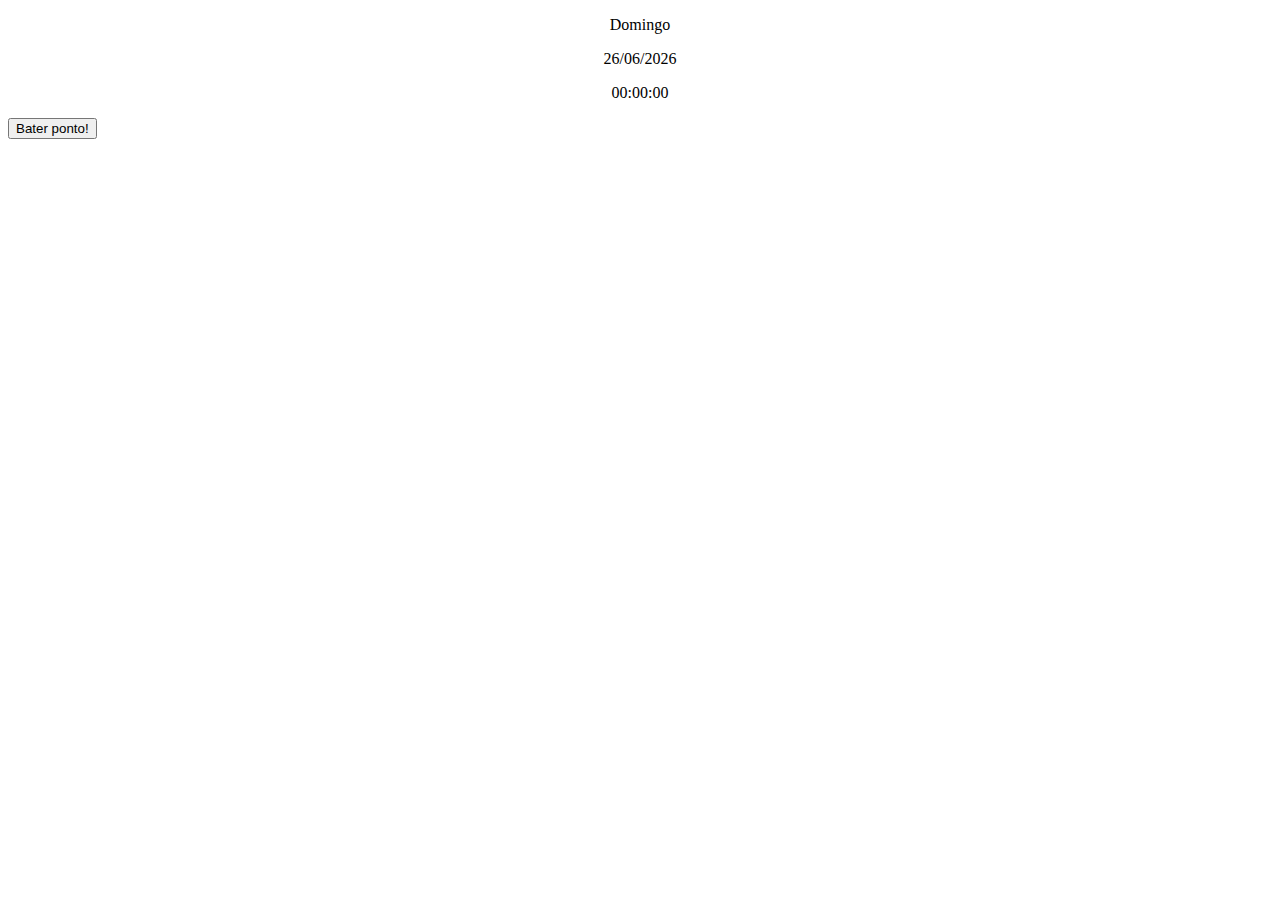
==== index.html @ 7e179251 "Implementado geolocalização" ====
<!DOCTYPE html>
<html lang="pt-br">
<head>
    <meta charset="UTF-8">
    <meta name="viewport" content="width=device-width, initial-scale=1.0">
    <title>Sistema de Controle de Ponto</title>
    <link rel="stylesheet" href="css/style.css">
</head>
<body>
    <div class="data-hora">
        <p id="dia-semana"></p>
        <p id="dia-mes-ano"></p>
        <p id="hora-min-seg">00:00:00</p>
    </div>
    <button id="btn-bater-ponto">Bater ponto!</button>
    <dialog id="dialog-ponto">
        <p id="dialog-data"></p>
        <p id="dialog-hora"></p>
        <!-- Transformar em um select -->
        <!-- Por padrão, estará com o valor do próximo tipo de ponto -->
        <button id="btn-entrada">Entrada</button>
        <button id="btn-intervalo">Intervalo</button>
        <button id="btn-volta-intervalo">Volta Intervalo</button>
        <button id="btn-saida">Saida</button>
        <button id="btn-dialog-fechar">X</button> 
    </dialog>
    <!-- criar histórico dos últimos n registros-->
    <!-- criar footer para alerta -->
    <script src="js/index.js"></script>
</body>
</html>
---- css/style.css ----
.data-hora {
    text-align: center;
}

#dialog-ponto {
    position: fixed;
    left: 50%;
    top: 50%;
    width: 50%;
    height: 50%;
    transform: translate(-50%, -50%);
}

#btn-dialog-fechar {
    position: absolute;
    top: 0;
    right: 0;
    background-color: red;
}
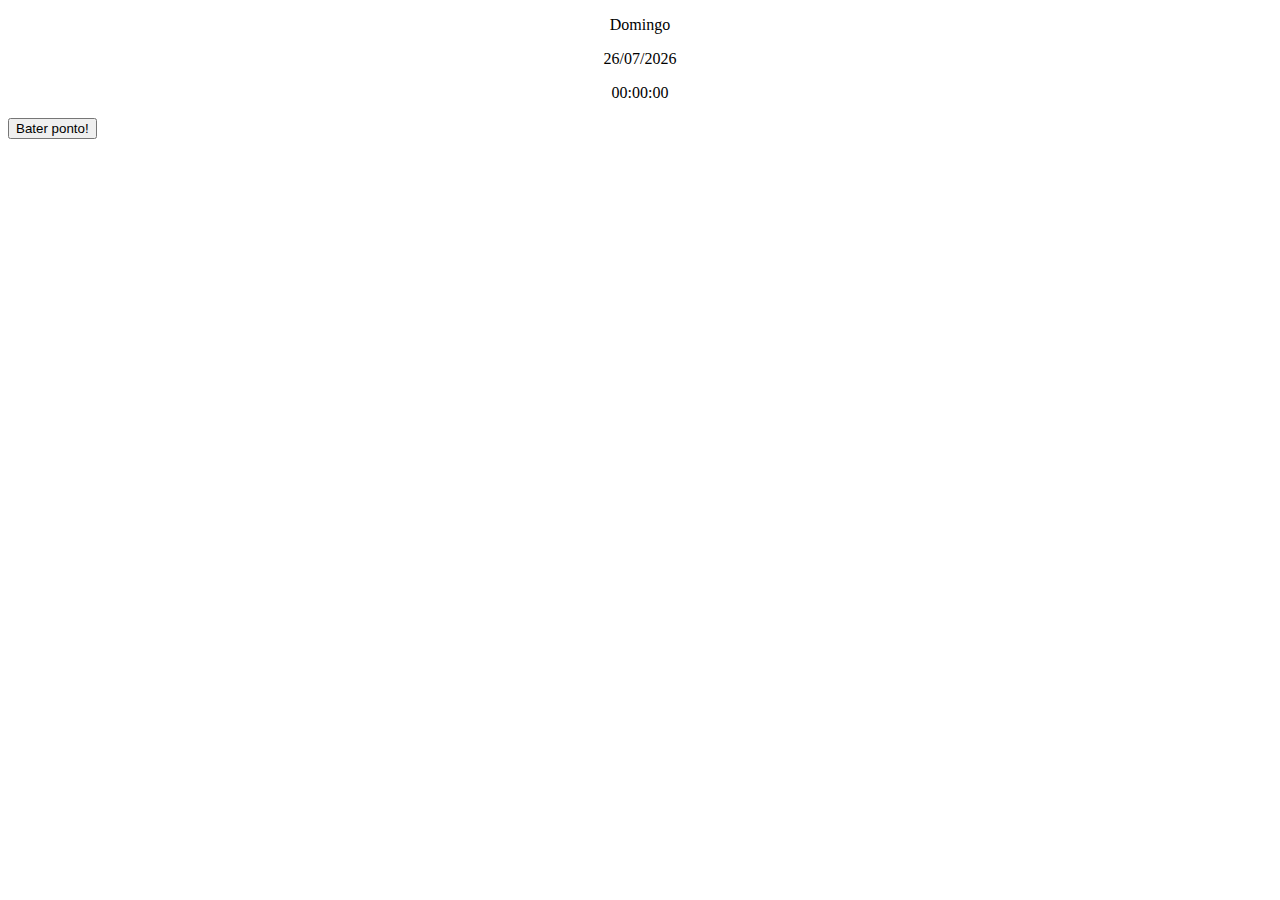
==== commit 0b9f4552: "Implementado <select> e objeto 'ponto'" ====
--- a/index.html
+++ b/index.html
@@ -16,13 +16,14 @@
     <dialog id="dialog-ponto">
         <p id="dialog-data"></p>
         <p id="dialog-hora"></p>
-        <!-- Transformar em um select -->
-        <!-- Por padrão, estará com o valor do próximo tipo de ponto -->
-        <button id="btn-entrada">Entrada</button>
-        <button id="btn-intervalo">Intervalo</button>
-        <button id="btn-volta-intervalo">Volta Intervalo</button>
-        <button id="btn-saida">Saida</button>
-        <button id="btn-dialog-fechar">X</button> 
+    <select name="tipos-ponto" id="tipos-ponto" >
+        <option value="entrada">Entrada</option>
+        <option value="intervalo">Intervalo</option>
+        <option value="volta-intervalo">Volta Intervalo</option>
+        <option value="saida">Saida</option>
+    </select>
+    <button id="btn-dialog-bater-ponto">Registrar ponto</button>
+    <button id="btn-dialog-fechar">X</button> 
     </dialog>
     <!-- criar histórico dos últimos n registros-->
     <!-- criar footer para alerta -->
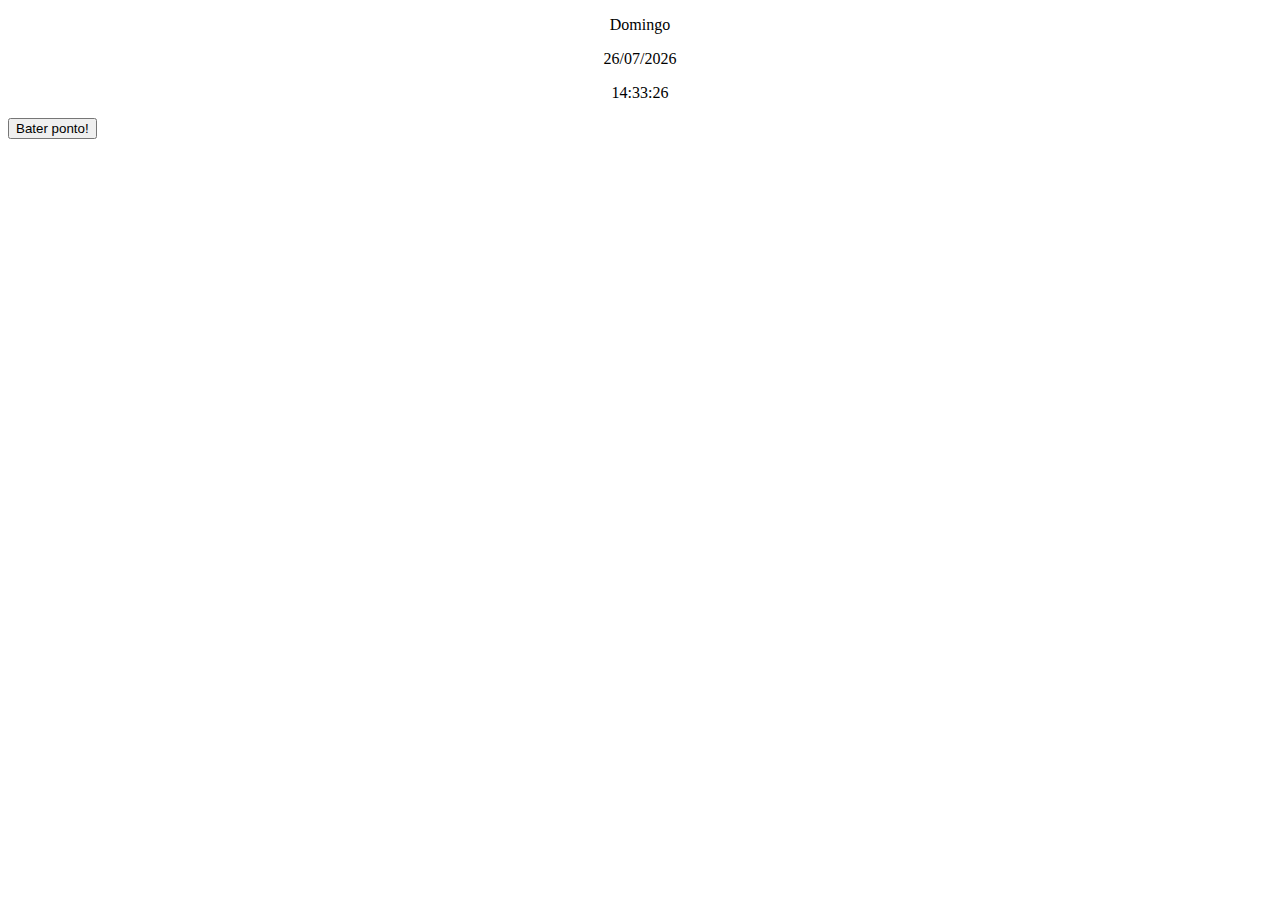
==== commit 7309c2cb: "Atualização do código" ====
--- a/index.html
+++ b/index.html
@@ -7,24 +7,31 @@
     <link rel="stylesheet" href="css/style.css">
 </head>
 <body>
+    <div id="alerta-registro-ponto" class="hidden">
+        <p>Ponto registrado com sucesso</p>
+    </div>
     <div class="data-hora">
-        <p id="dia-semana"></p>
-        <p id="dia-mes-ano"></p>
-        <p id="hora-min-seg">00:00:00</p>
+        <p id="dia-semana">Segunda-feira</p>
+        <p id="dia-mes-ano">26/08/2024</p>
+        <p id="hora-min-seg">08:01:35</p>
     </div>
     <button id="btn-bater-ponto">Bater ponto!</button>
     <dialog id="dialog-ponto">
+        <!-- TO-DO: -->
+        <!-- Quais outras informações relevantes podemos mostrar para o usuário? -->
         <p id="dialog-data"></p>
         <p id="dialog-hora"></p>
-    <select name="tipos-ponto" id="tipos-ponto" >
-        <option value="entrada">Entrada</option>
-        <option value="intervalo">Intervalo</option>
-        <option value="volta-intervalo">Volta Intervalo</option>
-        <option value="saida">Saida</option>
-    </select>
-    <button id="btn-dialog-bater-ponto">Registrar ponto</button>
-    <button id="btn-dialog-fechar">X</button> 
+        <select name="tipos-ponto" id="tipos-ponto">
+            <option value="entrada">Entrada</option>
+            <option value="intervalo">Intervalo</option>
+            <option value="volta-intervalo">Volta Intervalo</option>
+            <option value="saida">Saída</option>
+        </select>
+        <button id="btn-dialog-bater-ponto">Registrar ponto</button>
+        <p id="dialog-last-register"></p>
+        <button id="btn-dialog-fechar">X</button>
     </dialog>
+    <!-- TO-DO: -->
     <!-- criar histórico dos últimos n registros-->
     <!-- criar footer para alerta -->
     <script src="js/index.js"></script>
--- a/css/style.css
+++ b/css/style.css
@@ -1,19 +1,42 @@
 .data-hora {
     text-align: center;
-}
-
-#dialog-ponto {
-    position: fixed;
-    left: 50%;
-    top: 50%;
-    width: 50%;
-    height: 50%;
-    transform: translate(-50%, -50%);
 }
 
 #btn-dialog-fechar {
     position: absolute;
     top: 0;
     right: 0;
-    background-color: red;
+}
+
+/* Posicionamento do alerta no topo da página com position fixed */
+#alerta-registro-ponto {
+    position: fixed;
+    top: 0;
+    left: 0;
+    width: 100%;
+    background-color: #ccc;
+    /* TO-DO: */
+    /* posicionar fora da página */
+    /* pode usar o translate no eixo Y */
+    /* usar um efeito de transição */
+}
+
+#alerta-registro-ponto p {
+    text-align: center;
+    /* TO-DO: */
+    /* Estilizar */
+}
+
+/* TO-DO: */
+/* Adicionar código CSS para alterar a opacidade */
+.hidden {
+    /* TO-DO: */
+    /* enviar para fora da página */
+    opacity: 0;
+}
+
+.show {
+    /* TO-DO: */
+    /* trazer para dentro da página */
+    opacity: 1;
 }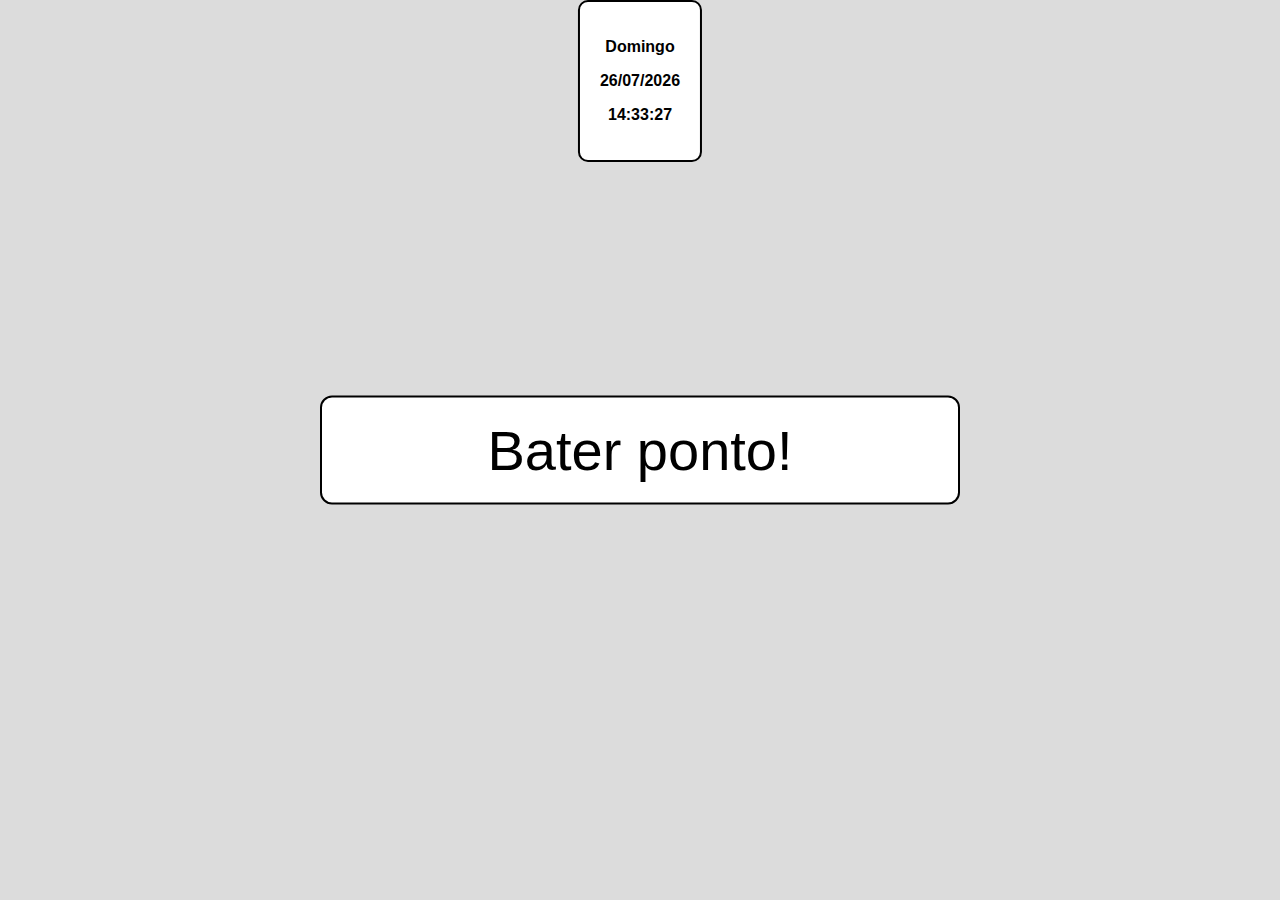
==== commit 316df820: "Estilizado" ====
--- a/index.html
+++ b/index.html
@@ -15,7 +15,9 @@
         <p id="dia-mes-ano">26/08/2024</p>
         <p id="hora-min-seg">08:01:35</p>
     </div>
-    <button id="btn-bater-ponto">Bater ponto!</button>
+    <div id="div-btn-bater-ponto">
+        <button id="btn-bater-ponto" class="button">Bater ponto!</button>
+    </div>
     <dialog id="dialog-ponto">
         <!-- TO-DO: -->
         <!-- Quais outras informações relevantes podemos mostrar para o usuário? -->
--- a/css/style.css
+++ b/css/style.css
@@ -1,5 +1,23 @@
+body {
+    background-color: gainsboro;
+}
+
+* {
+    font-family: Arial, Helvetica, sans-serif;
+}
+
 .data-hora {
     text-align: center;
+    position: absolute;
+    left: 50%;
+    top: 0%;
+    transform: translate(-50%, -0%);
+    font-weight: 900;
+    /* box-shadow: 0 12px 16px 0 rgba(0,0,0,0.24), 0 17px 50px 0 rgba(0,0,0,0.19); */
+    padding: 20px;
+    border: solid 2px;
+    border-radius: 10px;
+    background-color: #ffffff;
 }
 
 #btn-dialog-fechar {
@@ -23,6 +41,16 @@
 
 #alerta-registro-ponto p {
     text-align: center;
+    position: fixed;
+    width: 100%;
+    bottom: 0;
+    margin-bottom: 0;
+    padding: 5px;
+    box-sizing: border-box;
+    border: solid 2px;
+    font-size: 28px;
+    font-weight: bolder;
+    background-color: rgb(0, 255, 0);
     /* TO-DO: */
     /* Estilizar */
 }
@@ -39,4 +67,48 @@
     /* TO-DO: */
     /* trazer para dentro da página */
     opacity: 1;
+}
+
+.button {
+    position: relative;
+    background-color: #ffffff;
+    border: solid 2px;
+    font-size: 56px;
+    color: #000000;
+    border-radius: 12px;
+    padding: 20px;
+    width: 50%;
+    text-align: center;
+    -webkit-transition-duration: 0.4s;
+    transition-duration: 0.4s;
+    text-decoration: none;
+    overflow: hidden;
+    cursor: pointer;
+    position: absolute;
+    left: 50%;
+    top: 50%;
+    transform: translate(-50%, -50%);
+}
+
+.button:hover {
+    background-color: #bdbdbd;
+    /* box-shadow: 0 12px 16px 0 rgba(0,0,0,0.24), 0 17px 50px 0 rgba(0,0,0,0.19); */
+}
+
+#div-btn-bater-ponto {
+    text-align: center;
+}
+
+#dialog-ponto {
+    box-shadow: 0 12px 16px 0 rgba(0,0,0,0.24), 0 17px 50px 0 rgba(0,0,0,0.19);
+    position: absolute;
+    width: 50%;
+    height: 50%;
+    align-items: center;
+    justify-content: space-between;
+}
+
+
+#dialog-ponto::backdrop {
+    backdrop-filter: blur(5px);
 }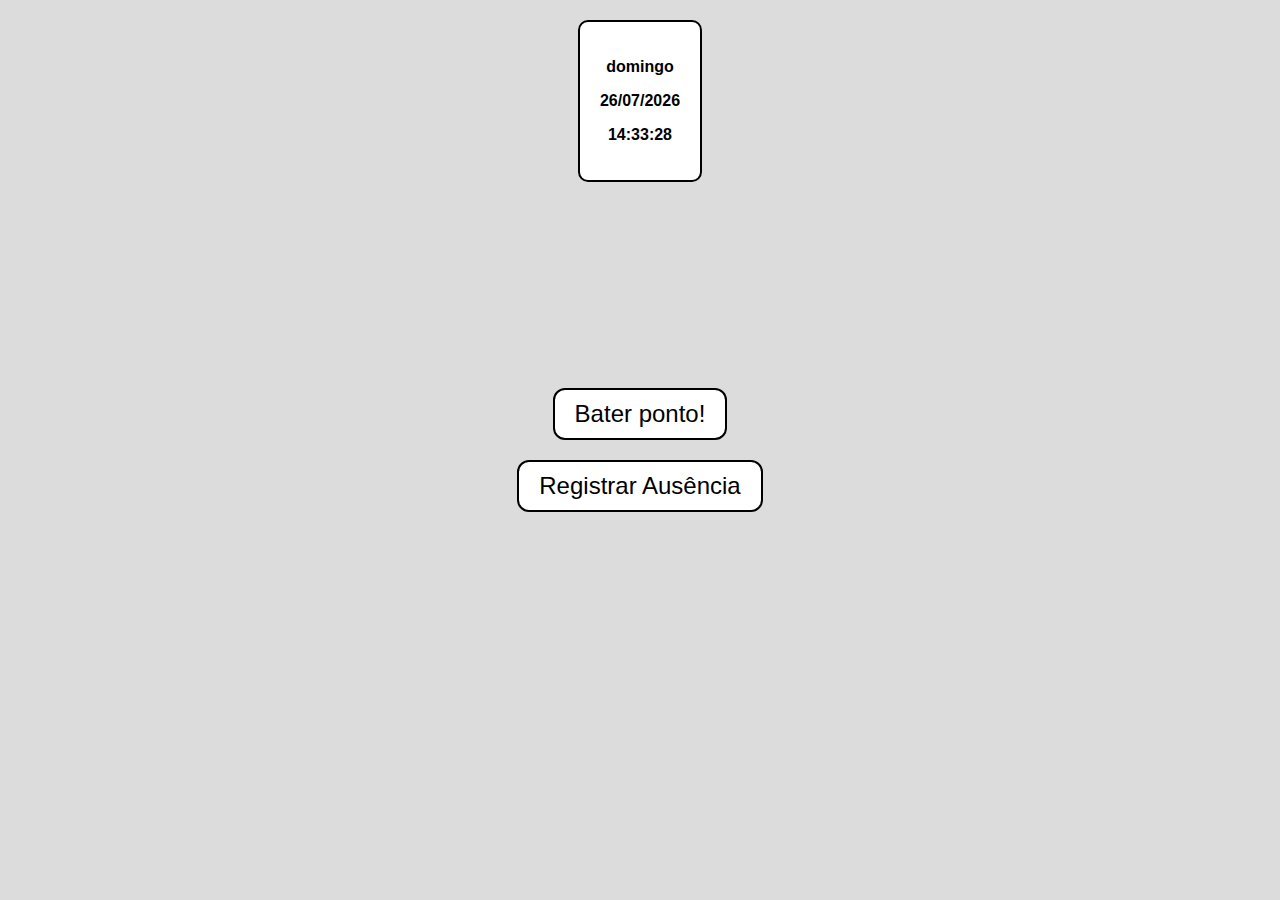
==== commit 6853d63d: "ver 0.1" ====
--- a/index.html
+++ b/index.html
@@ -7,20 +7,17 @@
     <link rel="stylesheet" href="css/style.css">
 </head>
 <body>
-    <div id="alerta-registro-ponto" class="hidden">
-        <p>Ponto registrado com sucesso</p>
-    </div>
+    <div id="alerta-registro-ponto" class="hidden">Ponto registrado com sucesso!</div>
     <div class="data-hora">
         <p id="dia-semana">Segunda-feira</p>
-        <p id="dia-mes-ano">26/08/2024</p>
-        <p id="hora-min-seg">08:01:35</p>
+        <p id="dia-mes-ano">00/00/0000</p>
+        <p id="hora-min-seg">00:00:00</p>
     </div>
     <div id="div-btn-bater-ponto">
         <button id="btn-bater-ponto" class="button">Bater ponto!</button>
+        <button id="btn-registrar-ausencia" class="button">Registrar Ausência</button>
     </div>
     <dialog id="dialog-ponto">
-        <!-- TO-DO: -->
-        <!-- Quais outras informações relevantes podemos mostrar para o usuário? -->
         <p id="dialog-data"></p>
         <p id="dialog-hora"></p>
         <select name="tipos-ponto" id="tipos-ponto">
@@ -33,9 +30,15 @@
         <p id="dialog-last-register"></p>
         <button id="btn-dialog-fechar">X</button>
     </dialog>
-    <!-- TO-DO: -->
-    <!-- criar histórico dos últimos n registros-->
-    <!-- criar footer para alerta -->
+
+    <dialog id="dialog-ausencia">
+        <p>Registrar Ausência:</p>
+        <input type="text" id="justificativa" placeholder="Justificativa">
+        <input type="file" id="upload-file">
+        <button id="btn-dialog-registrar-ausencia">Registrar</button>
+        <button id="btn-dialog-fechar-ausencia">X</button>
+    </dialog>
+
     <script src="js/index.js"></script>
 </body>
-</html>+</html>
--- a/css/style.css
+++ b/css/style.css
@@ -1,5 +1,11 @@
 body {
     background-color: gainsboro;
+    display: flex; /* Usando Flexbox no body */
+    justify-content: center; /* Centraliza horizontalmente */
+    align-items: center; /* Centraliza verticalmente */
+    height: 100vh; /* Ocupa toda a altura da viewport */
+    margin: 0; /* Remove margens padrão */
+    flex-direction: column;
 }
 
 * {
@@ -7,108 +13,56 @@
 }
 
 .data-hora {
+    position: absolute;
+    top: 20px;
     text-align: center;
-    position: absolute;
-    left: 50%;
-    top: 0%;
-    transform: translate(-50%, -0%);
     font-weight: 900;
-    /* box-shadow: 0 12px 16px 0 rgba(0,0,0,0.24), 0 17px 50px 0 rgba(0,0,0,0.19); */
     padding: 20px;
     border: solid 2px;
     border-radius: 10px;
     background-color: #ffffff;
+    margin-bottom: 20px;
 }
 
-#btn-dialog-fechar {
-    position: absolute;
-    top: 0;
-    right: 0;
-}
-
-/* Posicionamento do alerta no topo da página com position fixed */
-#alerta-registro-ponto {
-    position: fixed;
-    top: 0;
-    left: 0;
-    width: 100%;
-    background-color: #ccc;
-    /* TO-DO: */
-    /* posicionar fora da página */
-    /* pode usar o translate no eixo Y */
-    /* usar um efeito de transição */
-}
-
-#alerta-registro-ponto p {
-    text-align: center;
-    position: fixed;
-    width: 100%;
-    bottom: 0;
-    margin-bottom: 0;
-    padding: 5px;
-    box-sizing: border-box;
-    border: solid 2px;
-    font-size: 28px;
-    font-weight: bolder;
-    background-color: rgb(0, 255, 0);
-    /* TO-DO: */
-    /* Estilizar */
-}
-
-/* TO-DO: */
-/* Adicionar código CSS para alterar a opacidade */
-.hidden {
-    /* TO-DO: */
-    /* enviar para fora da página */
-    opacity: 0;
-}
-
-.show {
-    /* TO-DO: */
-    /* trazer para dentro da página */
-    opacity: 1;
+#div-btn-bater-ponto {
+    display: flex;
+    justify-content: center;
+    align-items: center;
+    flex-direction: column;
 }
 
 .button {
-    position: relative;
     background-color: #ffffff;
     border: solid 2px;
-    font-size: 56px;
+    font-size: 24px;
     color: #000000;
     border-radius: 12px;
-    padding: 20px;
-    width: 50%;
-    text-align: center;
-    -webkit-transition-duration: 0.4s;
+    padding: 10px 20px;
+    margin: 10px;
+    cursor: pointer;
     transition-duration: 0.4s;
-    text-decoration: none;
-    overflow: hidden;
-    cursor: pointer;
-    position: absolute;
-    left: 50%;
-    top: 50%;
-    transform: translate(-50%, -50%);
 }
 
 .button:hover {
     background-color: #bdbdbd;
-    /* box-shadow: 0 12px 16px 0 rgba(0,0,0,0.24), 0 17px 50px 0 rgba(0,0,0,0.19); */
 }
 
-#div-btn-bater-ponto {
-    text-align: center;
+#alerta-registro-ponto {
+    position: fixed;
+    bottom: 20px;
+    right: 20px;
+    background-color: #4CAF50;
+    color: white;
+    padding: 10px;
+    border-radius: 5px;
+    display: none;
+    z-index: 1000;
 }
 
-#dialog-ponto {
-    box-shadow: 0 12px 16px 0 rgba(0,0,0,0.24), 0 17px 50px 0 rgba(0,0,0,0.19);
-    position: absolute;
-    width: 50%;
-    height: 50%;
-    align-items: center;
-    justify-content: space-between;
+#alerta-registro-ponto.show {
+    display: block;
 }
 
-
-#dialog-ponto::backdrop {
-    backdrop-filter: blur(5px);
+#alerta-registro-ponto.hidden {
+    display: none;
 }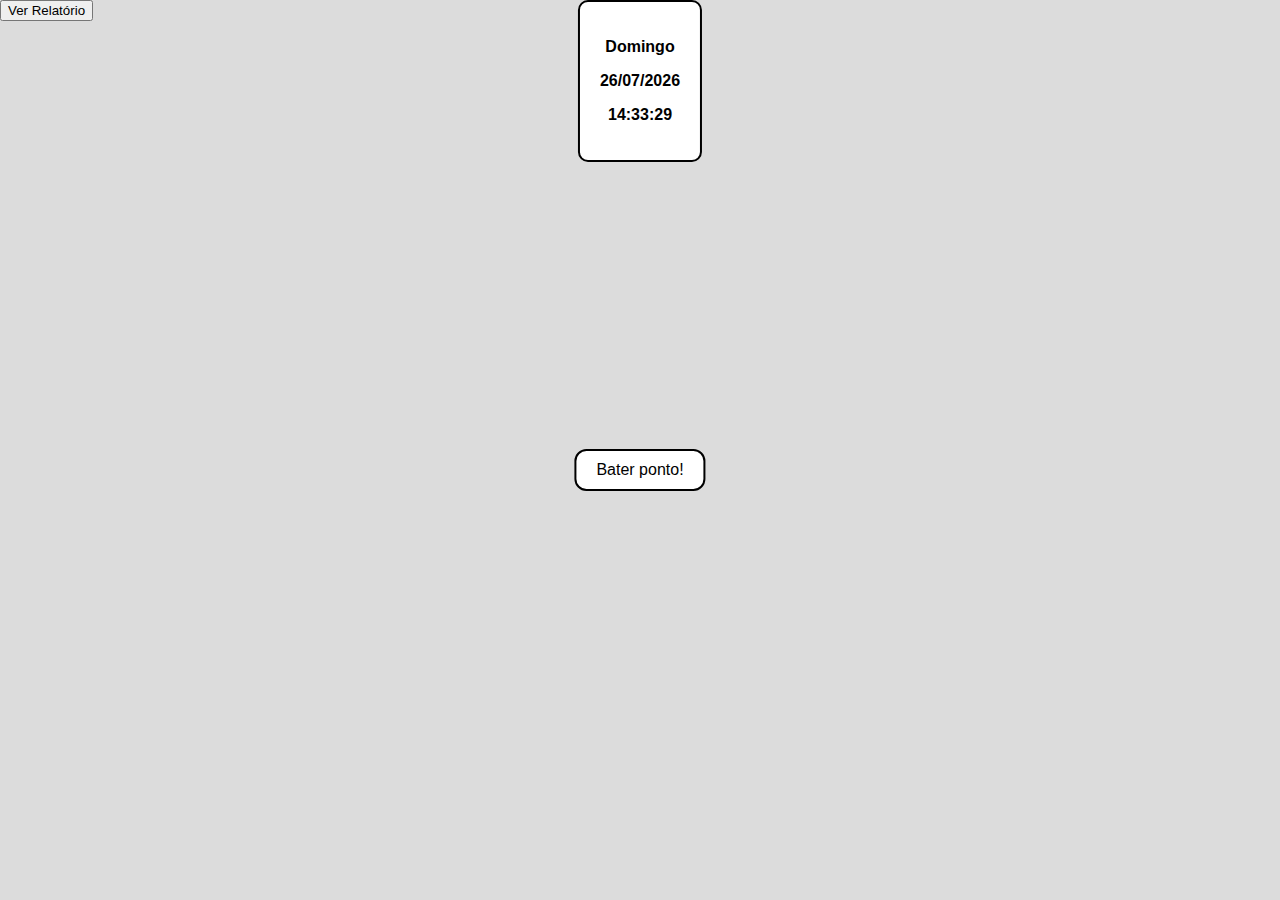
==== commit 4a8cd870: "ver 0.2" ====
--- a/index.html
+++ b/index.html
@@ -7,38 +7,36 @@
     <link rel="stylesheet" href="css/style.css">
 </head>
 <body>
-    <div id="alerta-registro-ponto" class="hidden">Ponto registrado com sucesso!</div>
+    <div id="alerta-registro-ponto" class="hidden">
+        <p>Ponto registrado com sucesso</p>
+    </div>
     <div class="data-hora">
         <p id="dia-semana">Segunda-feira</p>
-        <p id="dia-mes-ano">00/00/0000</p>
-        <p id="hora-min-seg">00:00:00</p>
+        <p id="dia-mes-ano">26/08/2024</p>
+        <p id="hora-min-seg">08:01:35</p>
     </div>
     <div id="div-btn-bater-ponto">
         <button id="btn-bater-ponto" class="button">Bater ponto!</button>
-        <button id="btn-registrar-ausencia" class="button">Registrar Ausência</button>
     </div>
     <dialog id="dialog-ponto">
         <p id="dialog-data"></p>
         <p id="dialog-hora"></p>
+        <input type="date" id="data-ponto" max="today">
         <select name="tipos-ponto" id="tipos-ponto">
             <option value="entrada">Entrada</option>
             <option value="intervalo">Intervalo</option>
             <option value="volta-intervalo">Volta Intervalo</option>
             <option value="saida">Saída</option>
         </select>
+        <textarea id="observacao" placeholder="Adicionar observação"></textarea>
+        <input type="file" id="arquivo-justificativa" accept=".pdf,.jpg,.png,.docx" />
         <button id="btn-dialog-bater-ponto">Registrar ponto</button>
+        <button id="btn-dialog-fechar">X</button>
         <p id="dialog-last-register"></p>
-        <button id="btn-dialog-fechar">X</button>
     </dialog>
-
-    <dialog id="dialog-ausencia">
-        <p>Registrar Ausência:</p>
-        <input type="text" id="justificativa" placeholder="Justificativa">
-        <input type="file" id="upload-file">
-        <button id="btn-dialog-registrar-ausencia">Registrar</button>
-        <button id="btn-dialog-fechar-ausencia">X</button>
-    </dialog>
-
+    <div id="div-btn-relatorio">
+        <button id="btn-ver-relatorio">Ver Relatório</button>
+    </div>
     <script src="js/index.js"></script>
 </body>
 </html>
--- a/css/style.css
+++ b/css/style.css
@@ -1,68 +1,167 @@
 body {
     background-color: gainsboro;
-    display: flex; /* Usando Flexbox no body */
-    justify-content: center; /* Centraliza horizontalmente */
-    align-items: center; /* Centraliza verticalmente */
-    height: 100vh; /* Ocupa toda a altura da viewport */
-    margin: 0; /* Remove margens padrão */
-    flex-direction: column;
-}
-
-* {
     font-family: Arial, Helvetica, sans-serif;
+    margin: 0;
+    padding: 0;
 }
 
 .data-hora {
+    text-align: center;
     position: absolute;
-    top: 20px;
-    text-align: center;
+    left: 50%;
+    top: 0%;
+    transform: translate(-50%, -0%);
     font-weight: 900;
     padding: 20px;
     border: solid 2px;
     border-radius: 10px;
     background-color: #ffffff;
-    margin-bottom: 20px;
 }
 
 #div-btn-bater-ponto {
-    display: flex;
-    justify-content: center;
-    align-items: center;
-    flex-direction: column;
+    position: absolute;
+    top: 50%;
+    left: 50%;
+    transform: translate(-50%, -50%);
+    text-align: center;
+    margin-top: 20px;
 }
 
-.button {
+.button, #btn-voltar-inicio, #filtros button {
     background-color: #ffffff;
-    border: solid 2px;
-    font-size: 24px;
     color: #000000;
+    border: 2px solid #000000;
+    font-size: 16px;
     border-radius: 12px;
     padding: 10px 20px;
-    margin: 10px;
+    text-align: center;
     cursor: pointer;
-    transition-duration: 0.4s;
+    transition: background-color 0.4s, color 0.4s;
 }
 
-.button:hover {
+.button:hover, #btn-voltar-inicio:hover, #filtros button:hover {
     background-color: #bdbdbd;
 }
 
 #alerta-registro-ponto {
     position: fixed;
-    bottom: 20px;
-    right: 20px;
-    background-color: #4CAF50;
-    color: white;
+    top: 10px;
+    left: 0;
+    width: 100%;
+    background-color: #ccc;
+    color: #000;
+    font-size: 18px;
+    font-weight: bold;
+    text-align: center;
     padding: 10px;
-    border-radius: 5px;
-    display: none;
+    box-sizing: border-box;
+    transition: transform 0.3s ease-in-out;
     z-index: 1000;
 }
 
 #alerta-registro-ponto.show {
-    display: block;
+    transform: translateY(0);
 }
 
-#alerta-registro-ponto.hidden {
-    display: none;
+.hidden {
+    opacity: 0;
+    transform: translateY(-100%);
+}
+
+dialog {
+    width: 50%;
+    max-width: 500px;
+    padding: 20px;
+    border: solid 1px #ccc;
+    border-radius: 8px;
+    box-shadow: 0 12px 16px rgba(0, 0, 0, 0.2), 0 17px 50px rgba(0, 0, 0, 0.2);
+    text-align: center;
+    position: fixed;
+    top: 50%;
+    left: 50%;
+    transform: translate(-50%, -50%);
+}
+
+dialog::backdrop {
+    backdrop-filter: blur(5px);
+}
+
+#btn-dialog-fechar {
+    position: absolute;
+    top: 10px;
+    right: 10px;
+    background: none;
+    border: none;
+    font-size: 18px;
+    cursor: pointer;
+}
+
+#tipos-ponto, #data-ponto, #observacao, #arquivo-justificativa {
+    display: block;
+    width: 100%;
+    padding: 8px;
+    margin: 10px 0;
+    border: 1px solid #ccc;
+    border-radius: 4px;
+}
+
+#btn-dialog-bater-ponto {
+    background-color: #4CAF50;
+    color: white;
+    padding: 10px 20px;
+    border: none;
+    border-radius: 4px;
+    cursor: pointer;
+    font-size: 16px;
+    margin-top: 10px;
+    transition: background-color 0.3s;
+}
+
+#btn-dialog-bater-ponto:hover {
+    background-color: #45a049;
+}
+
+#lista-registros {
+    padding: 20px;
+}
+
+.registro {
+    background-color: #ffffff;
+    margin: 10px 0;
+    padding: 15px;
+    border: solid 1px #ddd;
+    border-radius: 8px;
+    box-shadow: 0 5px 10px rgba(0, 0, 0, 0.1);
+}
+
+.registro p {
+    margin: 5px 0;
+}
+
+.registro button {
+    background-color: #ff5722;
+    color: white;
+    border: none;
+    border-radius: 4px;
+    padding: 5px 10px;
+    font-size: 14px;
+    cursor: pointer;
+    transition: background-color 0.3s;
+}
+
+.registro button:hover {
+    background-color: #f4511e;
+}
+
+.registro button:first-of-type {
+    background-color: #4CAF50;
+}
+
+.registro button:first-of-type:hover {
+    background-color: #45a049;
+}
+
+#voltar-inicio {
+    text-align: center;
+    margin-top: 20px;
 }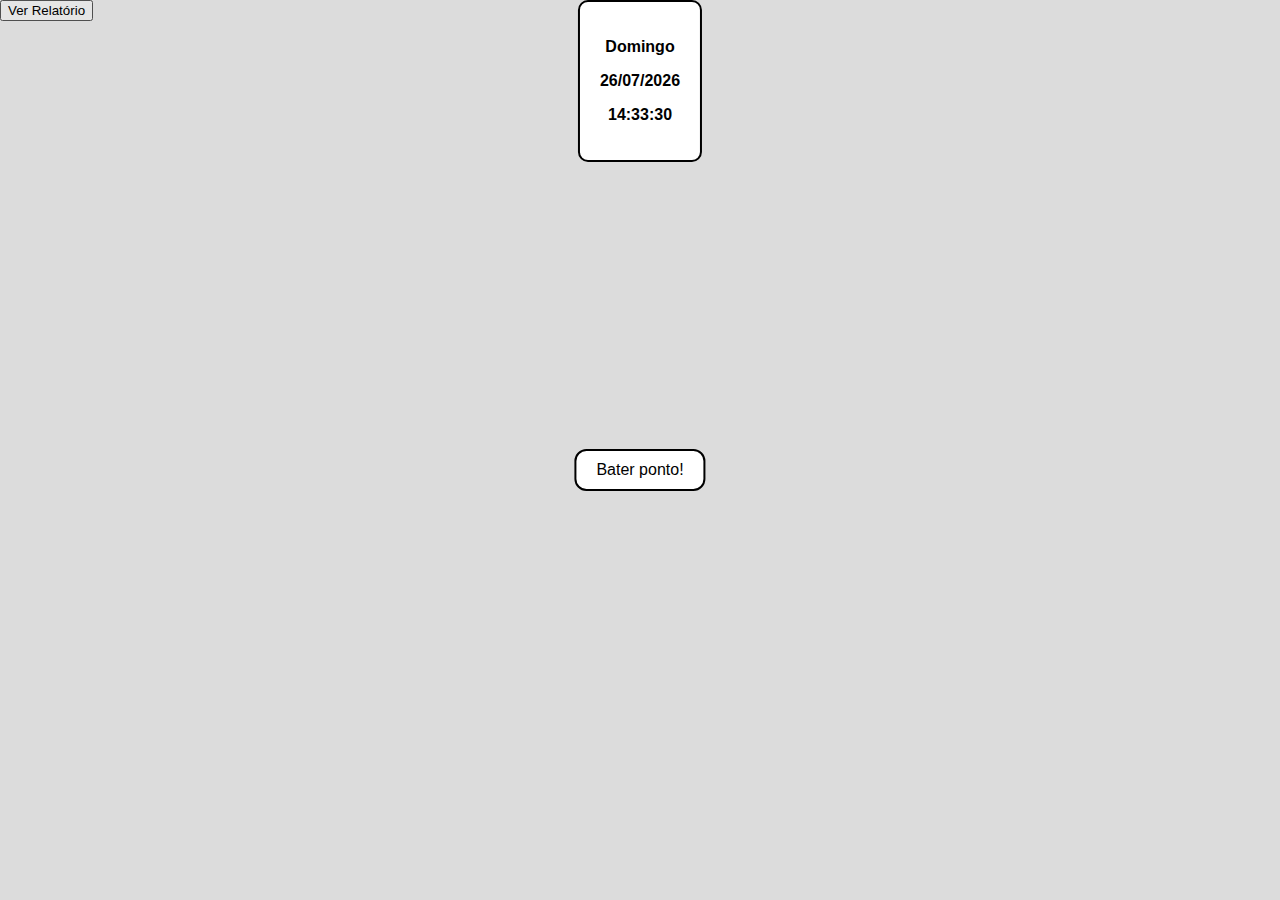
==== commit ef758ead: "ver 1.0" ====
--- a/index.html
+++ b/index.html
@@ -39,4 +39,4 @@
     </div>
     <script src="js/index.js"></script>
 </body>
-</html>
+</html>--- a/css/style.css
+++ b/css/style.css
@@ -46,8 +46,10 @@
 #alerta-registro-ponto {
     position: fixed;
     top: 10px;
-    left: 0;
-    width: 100%;
+    left: 50%;
+    transform: translateX(-50%);
+    width: 90%;
+    max-width: 400px;
     background-color: #ccc;
     color: #000;
     font-size: 18px;
@@ -55,12 +57,15 @@
     text-align: center;
     padding: 10px;
     box-sizing: border-box;
-    transition: transform 0.3s ease-in-out;
+    border-radius: 5px;
+    opacity: 0;
+    transition: opacity 0.3s ease-in-out, transform 0.3s ease-in-out;
     z-index: 1000;
 }
 
 #alerta-registro-ponto.show {
-    transform: translateY(0);
+    opacity: 1;
+    transform: translateX(-50%) translateY(20px); /* Slight slide-in effect */
 }
 
 .hidden {
@@ -70,13 +75,12 @@
 
 dialog {
     width: 50%;
-    max-width: 500px;
     padding: 20px;
     border: solid 1px #ccc;
     border-radius: 8px;
     box-shadow: 0 12px 16px rgba(0, 0, 0, 0.2), 0 17px 50px rgba(0, 0, 0, 0.2);
     text-align: center;
-    position: fixed;
+    position: absolute;
     top: 50%;
     left: 50%;
     transform: translate(-50%, -50%);
@@ -84,6 +88,11 @@
 
 dialog::backdrop {
     backdrop-filter: blur(5px);
+}
+
+
+textarea {
+    resize: none;
 }
 
 #btn-dialog-fechar {
@@ -164,4 +173,11 @@
 #voltar-inicio {
     text-align: center;
     margin-top: 20px;
+}
+
+.data-modificada, .editado {
+    color: red;
+    font-weight: bold;
+    font-size: 0.9em;
+    margin-left: 5px;
 }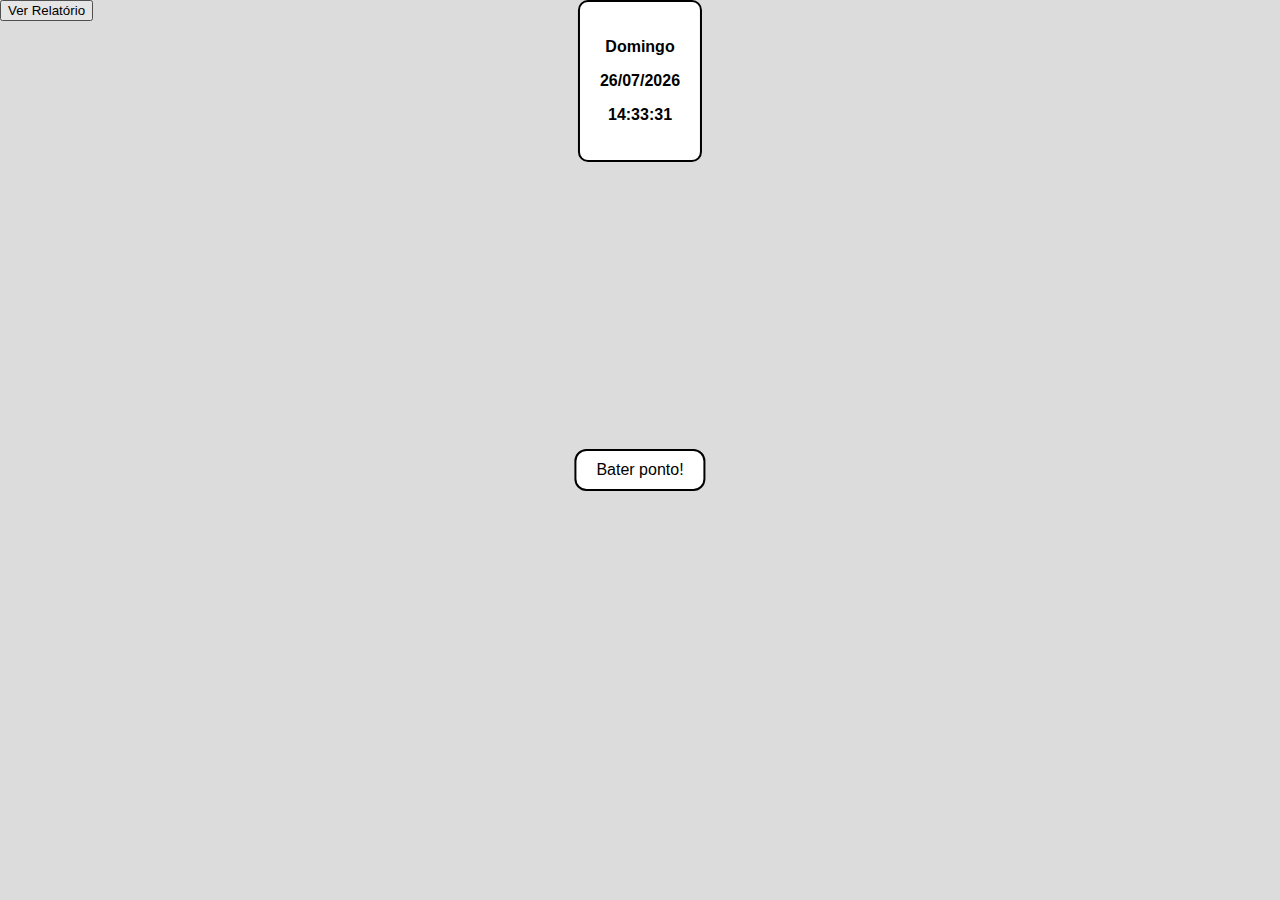
==== commit df49a142: "ver 1.0" ====
--- a/index.html
+++ b/index.html
@@ -39,4 +39,4 @@
     </div>
     <script src="js/index.js"></script>
 </body>
-</html>+</html>
